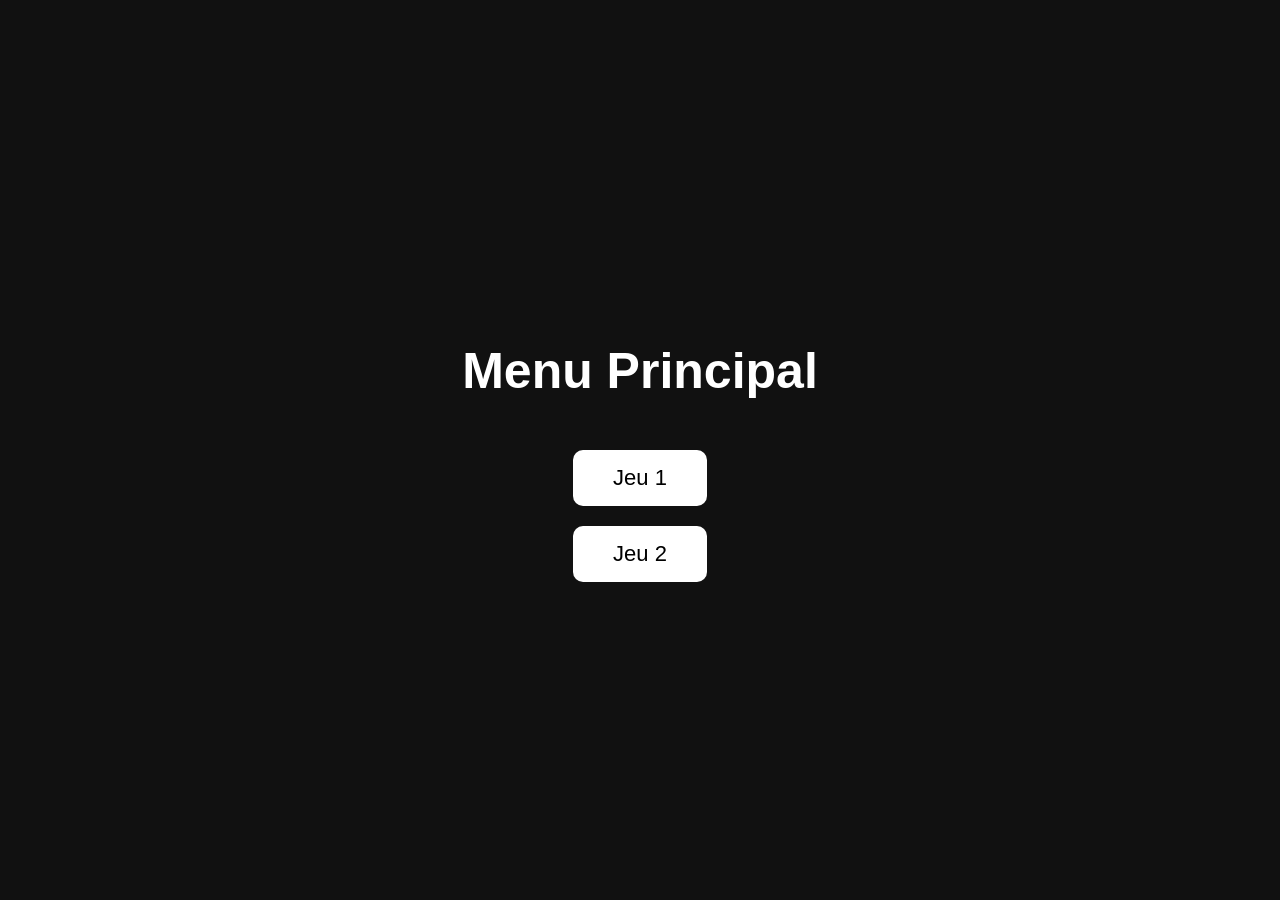
==== index.html @ ee3a13ce "Add files via upload" ====
<!DOCTYPE html>
<html lang="fr">
<head>
    <meta charset="UTF-8">
    <title>Menu Principal</title>
    <style>
        body {
            margin: 0;
            background: #111;
            color: white;
            font-family: Arial, sans-serif;
            display: flex;
            justify-content: center;
            align-items: center;
            height: 100vh;
            flex-direction: column;
        }
        h1 {
            font-size: 50px;
            margin-bottom: 40px;
        }
        button {
            padding: 15px 40px;
            font-size: 22px;
            margin: 10px;
            border: none;
            cursor: pointer;
            border-radius: 10px;
            background: white;
            color: black;
            transition: 0.2s;
        }
        button:hover {
            background: #ddd;
        }
    </style>
</head>
<body>

    <h1>Menu Principal</h1>

    <button onclick="location.href='game1.html'">Jeu 1</button>
    <button onclick="location.href='game2.html'">Jeu 2</button>

</body>
</html>
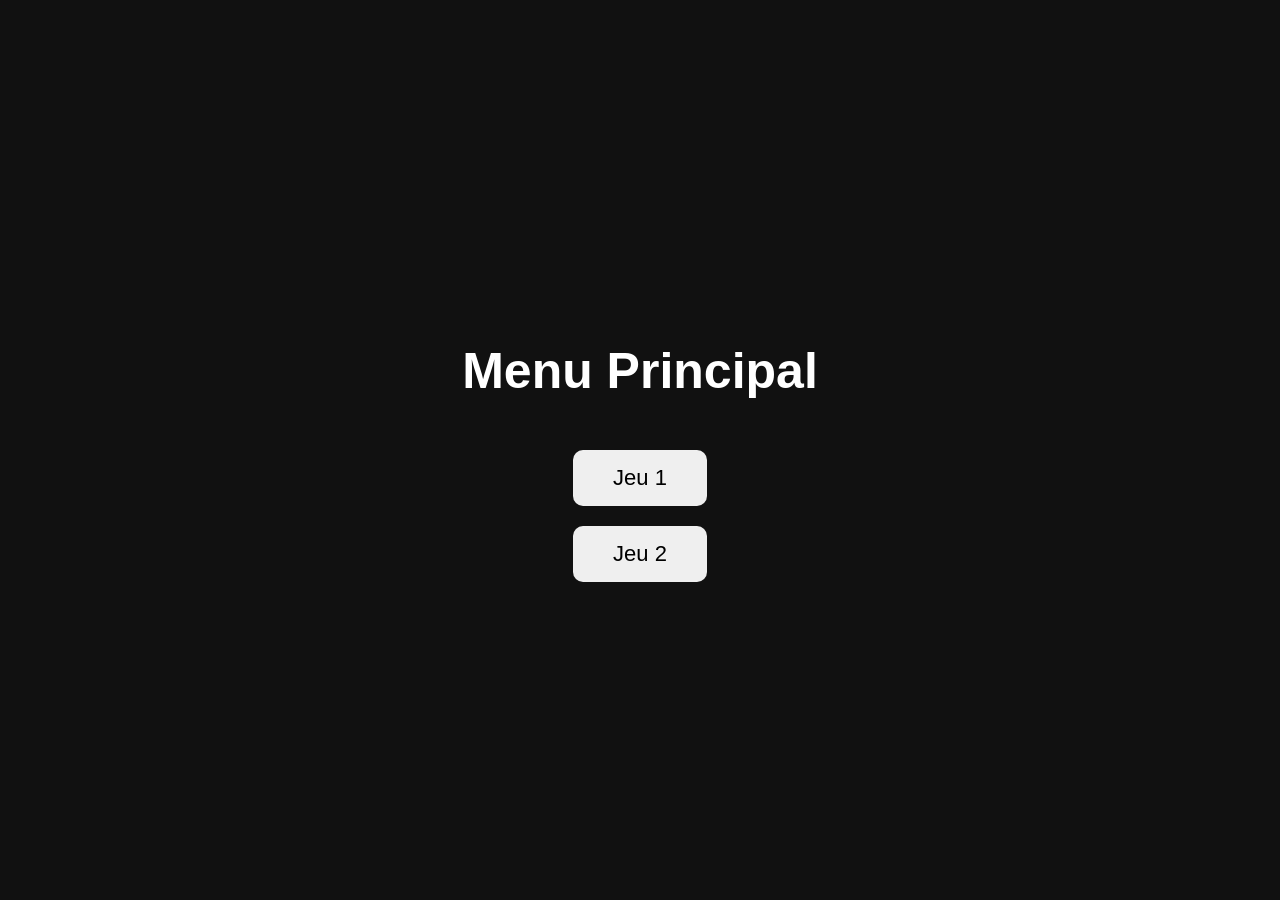
==== commit 19fa92f5: "Add files via upload" ====
--- a/index.html
+++ b/index.html
@@ -1,46 +1,39 @@
 <!DOCTYPE html>
 <html lang="fr">
 <head>
-    <meta charset="UTF-8">
-    <title>Menu Principal</title>
-    <style>
-        body {
-            margin: 0;
-            background: #111;
-            color: white;
-            font-family: Arial, sans-serif;
-            display: flex;
-            justify-content: center;
-            align-items: center;
-            height: 100vh;
-            flex-direction: column;
-        }
-        h1 {
-            font-size: 50px;
-            margin-bottom: 40px;
-        }
-        button {
-            padding: 15px 40px;
-            font-size: 22px;
-            margin: 10px;
-            border: none;
-            cursor: pointer;
-            border-radius: 10px;
-            background: white;
-            color: black;
-            transition: 0.2s;
-        }
-        button:hover {
-            background: #ddd;
-        }
-    </style>
+  <meta charset="UTF-8">
+  <title>Menu Principal</title>
+  <style>
+    body {
+      margin: 0;
+      background: #111;
+      color: white;
+      font-family: Arial;
+      display: flex;
+      justify-content: center;
+      align-items: center;
+      height: 100vh;
+      flex-direction: column;
+    }
+
+    h1 { font-size: 50px; margin-bottom: 40px; }
+
+    button {
+      padding: 15px 40px;
+      font-size: 22px;
+      margin: 10px;
+      border: none;
+      border-radius: 10px;
+      cursor: pointer;
+    }
+  </style>
 </head>
 <body>
 
-    <h1>Menu Principal</h1>
+<h1>Menu Principal</h1>
 
-    <button onclick="location.href='game1.html'">Jeu 1</button>
-    <button onclick="location.href='game2.html'">Jeu 2</button>
+<button onclick="location.href='game1.html'">Jeu 1</button>
+<button onclick="location.href='game2.html'">Jeu 2</button>
 
 </body>
-</html>
+</html>
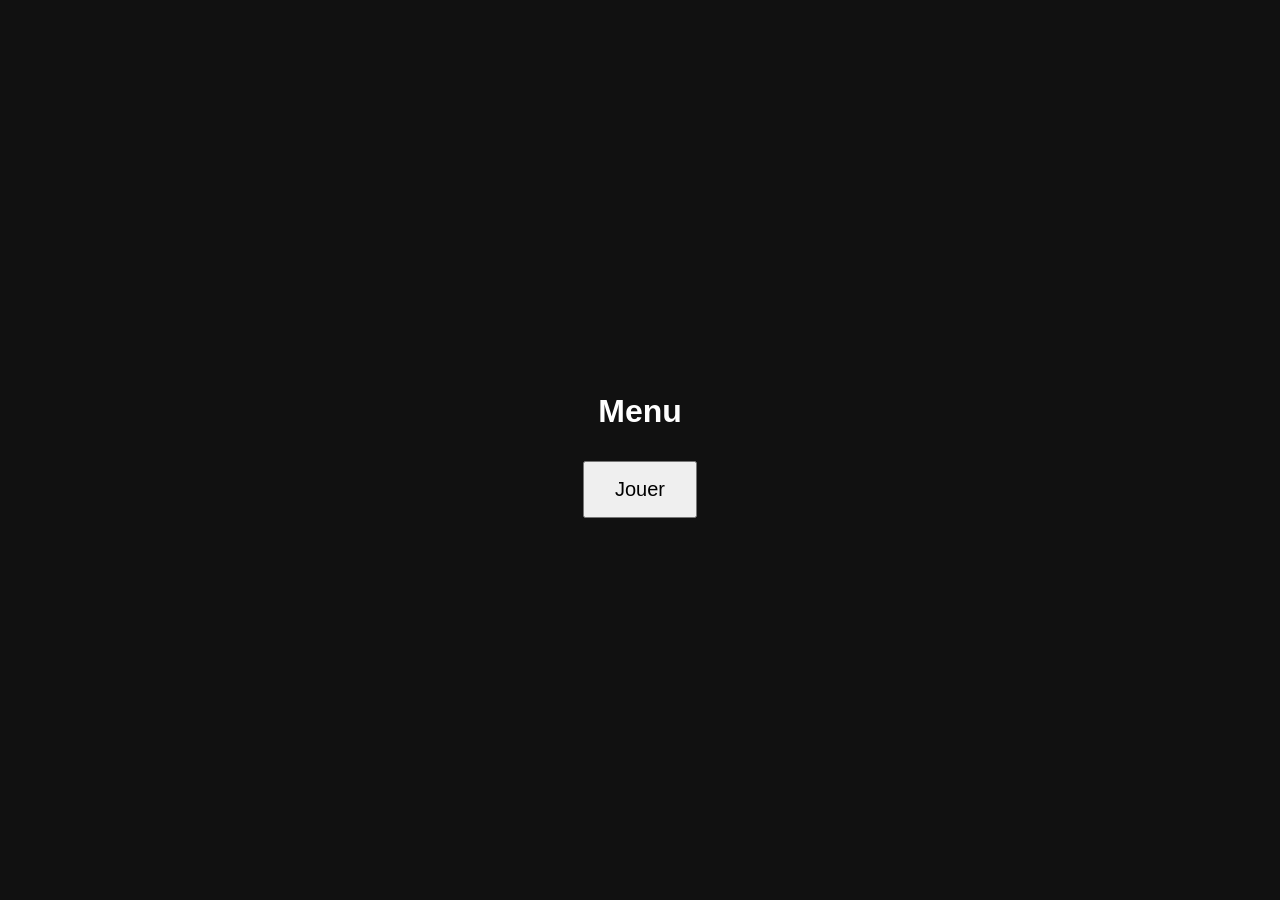
==== commit 1b2ac9bc: "Add files via upload" ====
--- a/index.html
+++ b/index.html
@@ -1,39 +1,35 @@
 <!DOCTYPE html>
 <html lang="fr">
 <head>
-  <meta charset="UTF-8">
-  <title>Menu Principal</title>
-  <style>
-    body {
-      margin: 0;
-      background: #111;
-      color: white;
-      font-family: Arial;
-      display: flex;
-      justify-content: center;
-      align-items: center;
-      height: 100vh;
-      flex-direction: column;
-    }
+<meta charset="UTF-8">
+<title>Menu</title>
+<style>
+body {
+  margin:0;
+  background:#111;
+  color:white;
+  font-family:Arial;
+  display:flex;
+  justify-content:center;
+  align-items:center;
+  height:100vh;
+  flex-direction:column;
+}
 
-    h1 { font-size: 50px; margin-bottom: 40px; }
+button {
+  padding:15px 30px;
+  font-size:20px;
+  margin:10px;
+  cursor:pointer;
+}
+</style>
+</head>
 
-    button {
-      padding: 15px 40px;
-      font-size: 22px;
-      margin: 10px;
-      border: none;
-      border-radius: 10px;
-      cursor: pointer;
-    }
-  </style>
-</head>
 <body>
 
-<h1>Menu Principal</h1>
+<h1>Menu</h1>
 
-<button onclick="location.href='game1.html'">Jeu 1</button>
-<button onclick="location.href='game2.html'">Jeu 2</button>
+<button onclick="location.href='game2.html'">Jouer</button>
 
 </body>
 </html>
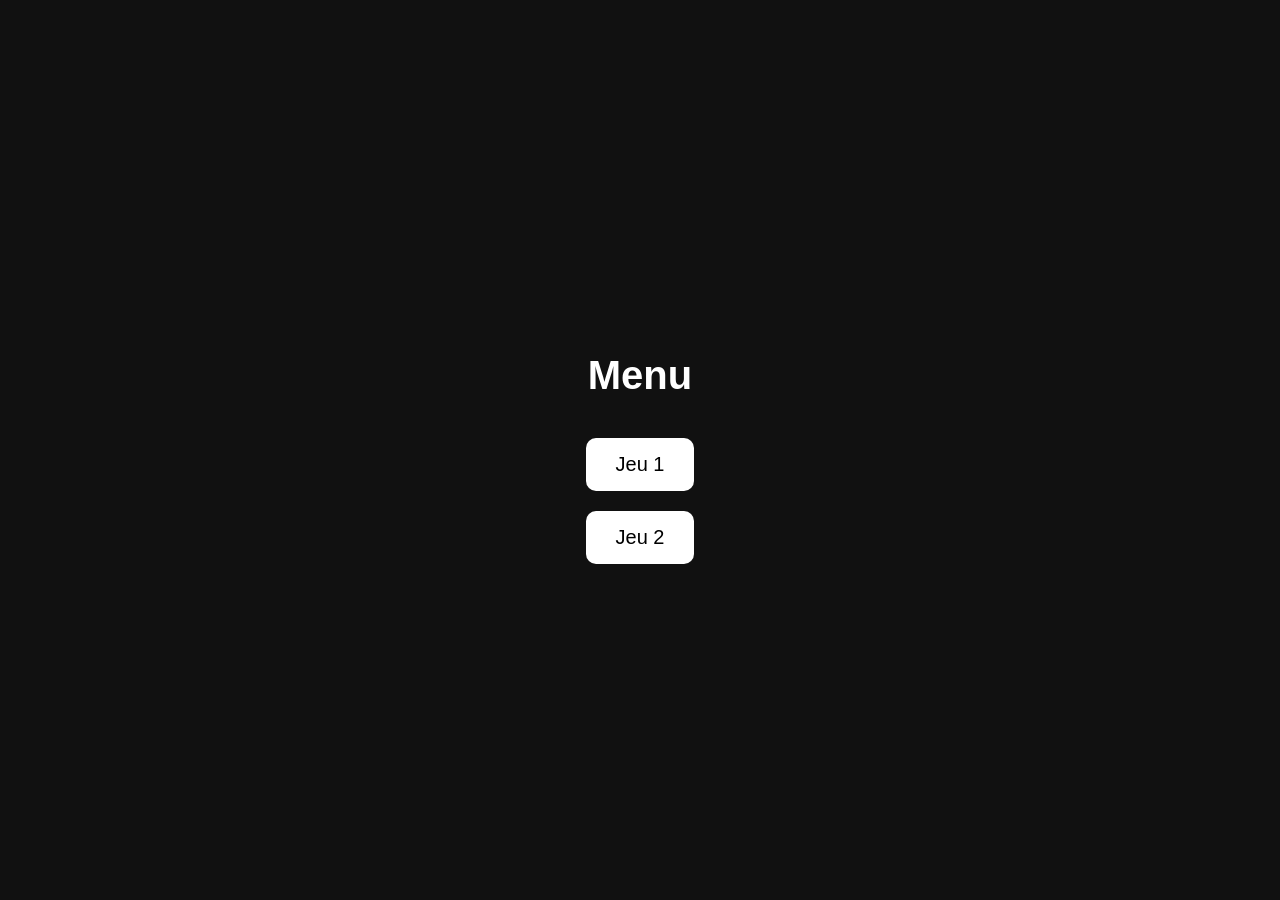
==== commit 616f9857: "Add files via upload" ====
--- a/index.html
+++ b/index.html
@@ -16,11 +16,25 @@
   flex-direction:column;
 }
 
+h1 {
+  font-size:40px;
+  margin-bottom:30px;
+}
+
 button {
   padding:15px 30px;
   font-size:20px;
   margin:10px;
   cursor:pointer;
+  border:none;
+  border-radius:10px;
+  background:white;
+  color:black;
+  transition:0.2s;
+}
+
+button:hover {
+  background:#ddd;
 }
 </style>
 </head>
@@ -29,7 +43,8 @@
 
 <h1>Menu</h1>
 
-<button onclick="location.href='game2.html'">Jouer</button>
+<button onclick="location.href='game1.html'">Jeu 1</button>
+<button onclick="location.href='game2.html'">Jeu 2</button>
 
 </body>
-</html>+</html>
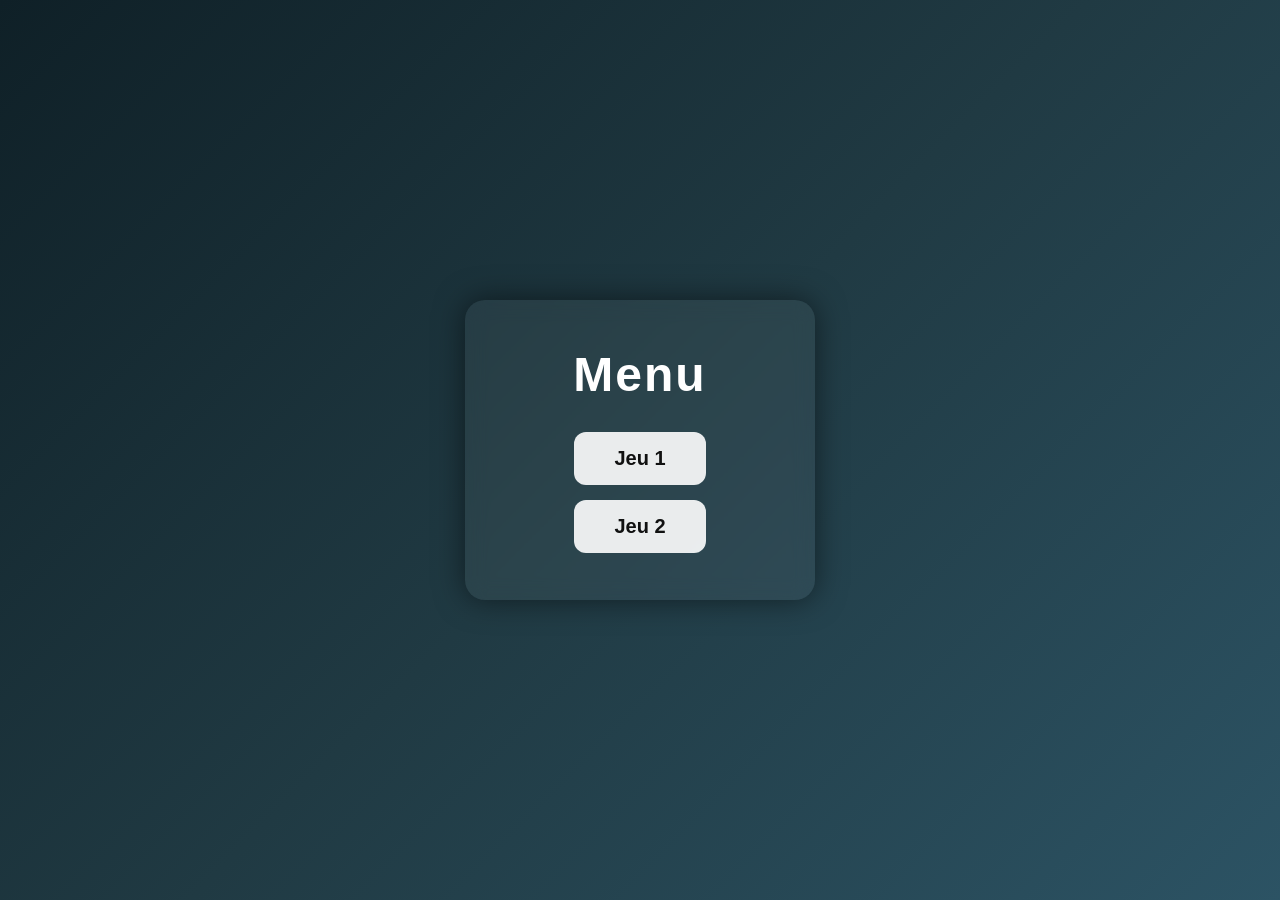
==== commit 2ca287b0: "Add files via upload" ====
--- a/index.html
+++ b/index.html
@@ -3,48 +3,19 @@
 <head>
 <meta charset="UTF-8">
 <title>Menu</title>
-<style>
-body {
-  margin:0;
-  background:#111;
-  color:white;
-  font-family:Arial;
-  display:flex;
-  justify-content:center;
-  align-items:center;
-  height:100vh;
-  flex-direction:column;
-}
-
-h1 {
-  font-size:40px;
-  margin-bottom:30px;
-}
-
-button {
-  padding:15px 30px;
-  font-size:20px;
-  margin:10px;
-  cursor:pointer;
-  border:none;
-  border-radius:10px;
-  background:white;
-  color:black;
-  transition:0.2s;
-}
-
-button:hover {
-  background:#ddd;
-}
-</style>
+<link rel="stylesheet" href="index.css">
 </head>
 
 <body>
 
-<h1>Menu</h1>
+<div class="container">
+  <h1>Menu</h1>
 
-<button onclick="location.href='game1.html'">Jeu 1</button>
-<button onclick="location.href='game2.html'">Jeu 2</button>
+  <div class="buttons">
+    <button onclick="location.href='game1.html'">Jeu 1</button>
+    <button onclick="location.href='game2.html'">Jeu 2</button>
+  </div>
+</div>
 
 </body>
-</html>
+</html>
--- a/index.css
+++ b/index.css
@@ -0,0 +1,89 @@
+/* Reset */
+* {
+  margin: 0;
+  padding: 0;
+  box-sizing: border-box;
+}
+
+/* Fond général */
+body {
+  height: 100vh;
+  display: flex;
+  justify-content: center;
+  align-items: center;
+  font-family: 'Segoe UI', Arial, sans-serif;
+  background: linear-gradient(135deg, #0f2027, #203a43, #2c5364);
+  color: white;
+  padding: 20px; /* utile pour petits écrans */
+}
+
+/* Conteneur principal */
+.container {
+  text-align: center;
+  width: 90%;          /* responsive */
+  max-width: 350px;    /* limite sur grands écrans */
+  min-height: 300px;   /* hauteur minimale */
+  padding: 40px 20px;  /* léger padding interne */
+  border-radius: 20px;
+  background: rgba(255, 255, 255, 0.05);
+  backdrop-filter: blur(10px);
+  box-shadow: 0 0 30px rgba(0,0,0,0.5);
+
+  display: flex;
+  flex-direction: column;
+  justify-content: center;
+  gap: 30px;
+}
+
+/* Titre */
+h1 {
+  font-size: clamp(28px, 5vw, 48px); /* responsive */
+  letter-spacing: 2px;
+}
+
+/* Zone des boutons */
+.buttons {
+  display: flex;
+  flex-direction: column;
+  gap: 15px;
+  align-items: center; /* empêche l'étirement */
+}
+
+/* Style bouton */
+button {
+  padding: 15px 40px;
+  font-size: 20px;
+  border: none;
+  border-radius: 12px;
+  cursor: pointer;
+  background: rgba(255, 255, 255, 0.9);
+  color: #111;
+  font-weight: bold;
+  transition: all 0.3s ease;
+  width: fit-content; /* empêche le full width */
+  max-width: 100%;    /* évite dépassement sur mobile */
+}
+
+/* Hover stylé */
+button:hover {
+  transform: translateY(-5px) scale(1.05);
+  background: white;
+  box-shadow: 0 10px 25px rgba(0,0,0,0.4);
+}
+
+/* Effet clic */
+button:active {
+  transform: scale(0.98);
+}
+
+/* Responsive mobile */
+@media (max-width: 480px) {
+  button {
+    font-size: 18px;
+    padding: 12px 30px;
+  }
+
+  .container {
+    padding: 30px 15px;
+  }
+}
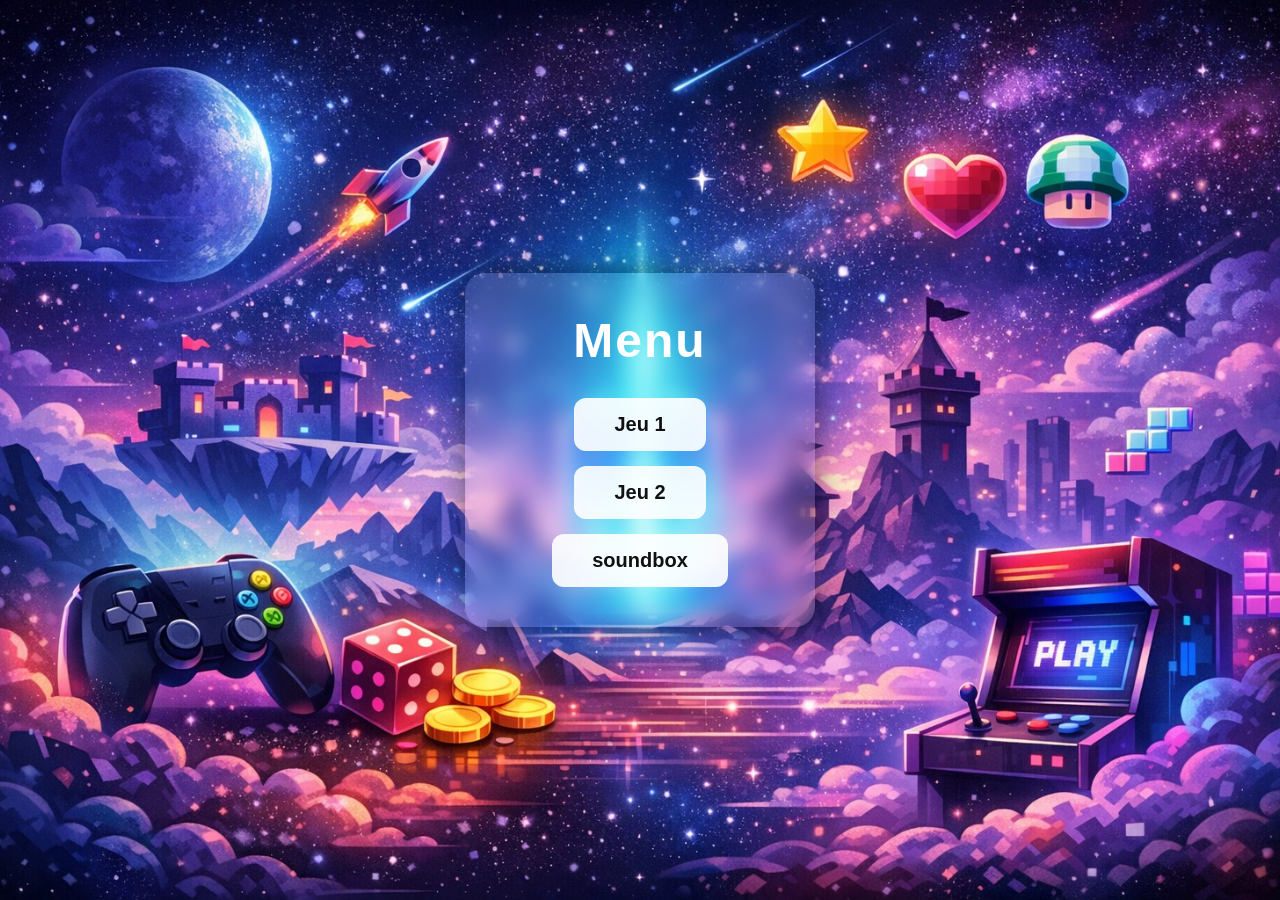
==== commit b21b4e61: "version 2.0 soundbox new" ====
--- a/index.html
+++ b/index.html
@@ -14,6 +14,7 @@
   <div class="buttons">
     <button onclick="location.href='game1.html'">Jeu 1</button>
     <button onclick="location.href='game2.html'">Jeu 2</button>
+	<button onclick="location.href='soundbox.html'">soundbox</button>
   </div>
 </div>
 
--- a/index.css
+++ b/index.css
@@ -12,7 +12,8 @@
   justify-content: center;
   align-items: center;
   font-family: 'Segoe UI', Arial, sans-serif;
-  background: linear-gradient(135deg, #0f2027, #203a43, #2c5364);
+  background: url("assets/index/background.jpg") no-repeat center center fixed;
+  background-size: cover;
   color: white;
   padding: 20px; /* utile pour petits écrans */
 }
@@ -20,12 +21,14 @@
 /* Conteneur principal */
 .container {
   text-align: center;
-  width: 90%;          /* responsive */
-  max-width: 350px;    /* limite sur grands écrans */
-  min-height: 300px;   /* hauteur minimale */
-  padding: 40px 20px;  /* léger padding interne */
+  width: 90%;
+  max-width: 350px;
+  min-height: 300px;
+  padding: 40px 20px;
   border-radius: 20px;
-  background: rgba(255, 255, 255, 0.05);
+
+  /* Transparence douce */
+  background: rgba(255, 255, 255, 0.1);
   backdrop-filter: blur(10px);
   box-shadow: 0 0 30px rgba(0,0,0,0.5);
 
@@ -37,7 +40,7 @@
 
 /* Titre */
 h1 {
-  font-size: clamp(28px, 5vw, 48px); /* responsive */
+  font-size: clamp(28px, 5vw, 48px);
   letter-spacing: 2px;
 }
 
@@ -46,7 +49,7 @@
   display: flex;
   flex-direction: column;
   gap: 15px;
-  align-items: center; /* empêche l'étirement */
+  align-items: center;
 }
 
 /* Style bouton */
@@ -60,8 +63,8 @@
   color: #111;
   font-weight: bold;
   transition: all 0.3s ease;
-  width: fit-content; /* empêche le full width */
-  max-width: 100%;    /* évite dépassement sur mobile */
+  width: fit-content;
+  max-width: 100%;
 }
 
 /* Hover stylé */
